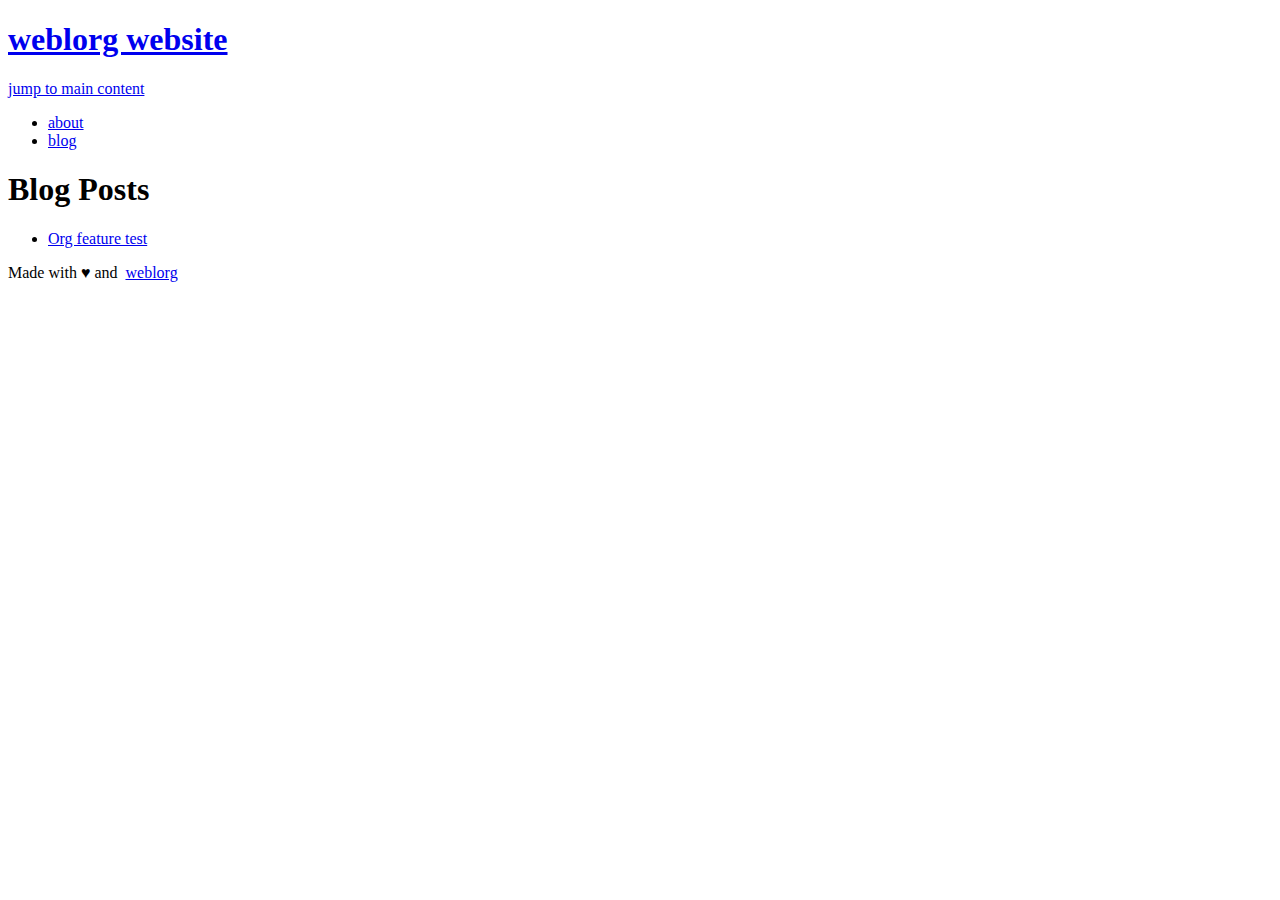
==== output/index.html @ aff6525b "Initial commit of locally functional base" ====
<!doctype html>
<html lang="en-us">
  <head>
    
    <meta charset="utf-8">
    <title>
      weblorg website
      
    </title>
    <meta name="viewport" content="width=device-width, initial-scale=1">
    
    
    
    
    <link rel="stylesheet" href="http://localhost:8080/static/style.css" type="text/css" />
    <link rel="stylesheet" href="https://fonts.googleapis.com/css2?family=Lora&family=Space+Mono&display=swap" />
    
  </head>
  <body>
    
    
      <header>
        <h1>
          <a href="http://localhost:8080/">
            weblorg website
          </a>
        </h1>
        <a href="#main" class="visually-hidden">jump to main content</a>
        <nav>
          <ul class="menu">
            <li><a href="http://localhost:8080/about.html">about</a></li>
            <li><a href="http://localhost:8080/">blog</a></li>
          </ul>
        </nav>
      </header>
    

    
    <main id="main">
      
  <h1>Blog Posts</h1>

  <ul class="posts">
    
      <li class="post-title">
        <a href="http://localhost:8080/posts/org-feature-test.html">
          
          Org feature test
        </a>
      </li>
    
  </ul>

    </main>

    
    
      <footer>
        Made with &#x2665; and&nbsp;
        <a href="https://emacs.love/weblorg" target="_blank">
          weblorg
        </a>
      </footer>
    

  </body>
</html>
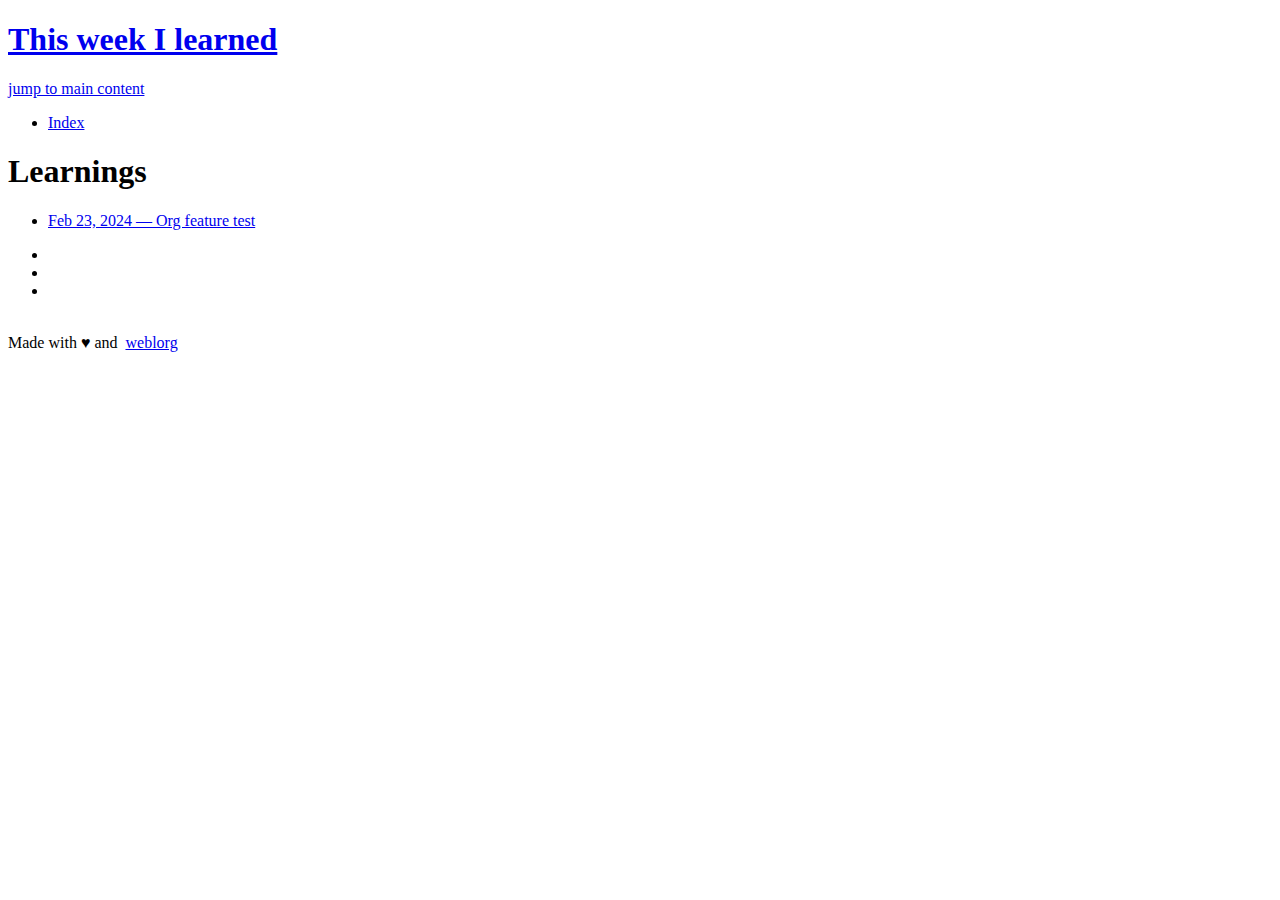
==== commit 2ab46d8c: "Add template for list of posts" ====
--- a/output/index.html
+++ b/output/index.html
@@ -4,7 +4,7 @@
     
     <meta charset="utf-8">
     <title>
-      weblorg website
+      TWIL
       
     </title>
     <meta name="viewport" content="width=device-width, initial-scale=1">
@@ -14,6 +14,7 @@
     
     <link rel="stylesheet" href="http://localhost:8080/static/style.css" type="text/css" />
     <link rel="stylesheet" href="https://fonts.googleapis.com/css2?family=Lora&family=Space+Mono&display=swap" />
+    <link rel="stylesheet" href="https://cdnjs.cloudflare.com/ajax/libs/font-awesome/6.5.1/css/all.min.css" integrity="sha512-DTOQO9RWCH3ppGqcWaEA1BIZOC6xxalwEsw9c2QQeAIftl+Vegovlnee1c9QX4TctnWMn13TZye+giMm8e2LwA==" crossorigin="anonymous" referrerpolicy="no-referrer" />
     
   </head>
   <body>
@@ -22,14 +23,14 @@
       <header>
         <h1>
           <a href="http://localhost:8080/">
-            weblorg website
+            This week I learned
           </a>
         </h1>
         <a href="#main" class="visually-hidden">jump to main content</a>
         <nav>
           <ul class="menu">
-            <li><a href="http://localhost:8080/about.html">about</a></li>
-            <li><a href="http://localhost:8080/">blog</a></li>
+            <!-- <li><a href="http://localhost:8080/about.html">about</a></li> -->
+	    <li><a href="http://localhost:8080/">Index</a></li>
           </ul>
         </nav>
       </header>
@@ -38,12 +39,14 @@
     
     <main id="main">
       
-  <h1>Blog Posts</h1>
+  <h1>Learnings</h1>
 
   <ul class="posts">
     
       <li class="post-title">
         <a href="http://localhost:8080/posts/org-feature-test.html">
+          
+            Feb 23, 2024 &mdash;
           
           Org feature test
         </a>
@@ -55,7 +58,25 @@
 
     
     
-      <footer>
+    <footer>
+      <ul class="badges">
+	    <li>
+              <a href="@test@server" alt="Mastodon">
+                <span class="fa-brands fa-mastodon"></span>
+              </a>
+            </li>
+            <li>
+              <a href="https://github.com/sofiaborgaa" target="_blank" alt="Github">
+                <span class="fa-brands fa-github-alt"></span>
+              </a>
+            </li>
+            <li>
+              <a href="/blog/rss.xml" alt="RSS">
+                <span class="fa-solid fa-square-rss"></span>
+              </a>
+            </li>
+      </ul>
+      <br>
         Made with &#x2665; and&nbsp;
         <a href="https://emacs.love/weblorg" target="_blank">
           weblorg
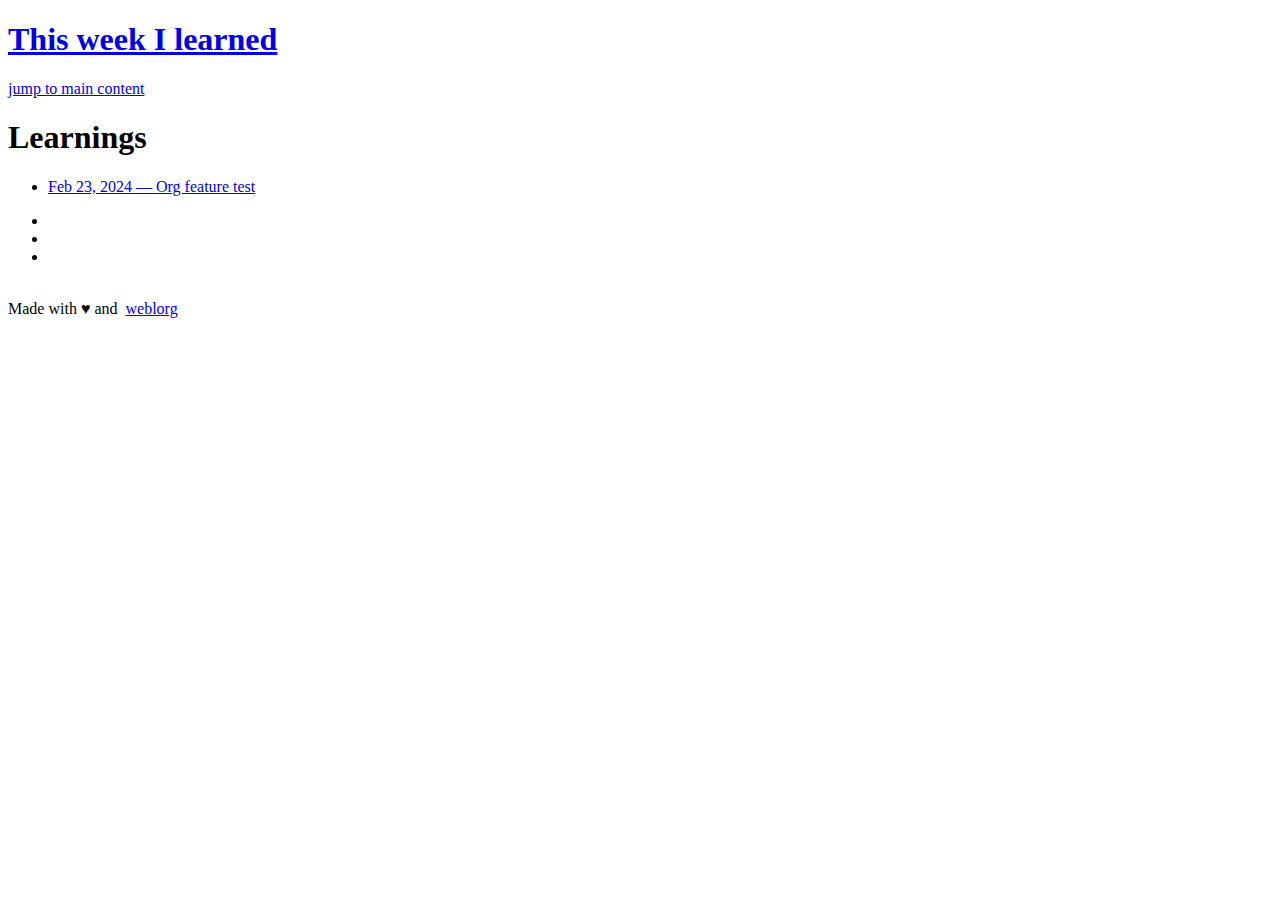
==== commit 12db1545: "Add template for posts and fix broken link to rss feed" ====
--- a/output/index.html
+++ b/output/index.html
@@ -27,12 +27,6 @@
           </a>
         </h1>
         <a href="#main" class="visually-hidden">jump to main content</a>
-        <nav>
-          <ul class="menu">
-            <!-- <li><a href="http://localhost:8080/about.html">about</a></li> -->
-	    <li><a href="http://localhost:8080/">Index</a></li>
-          </ul>
-        </nav>
       </header>
     
 
@@ -71,7 +65,7 @@
               </a>
             </li>
             <li>
-              <a href="/blog/rss.xml" alt="RSS">
+              <a href="/feed.xml" alt="RSS feed">
                 <span class="fa-solid fa-square-rss"></span>
               </a>
             </li>
